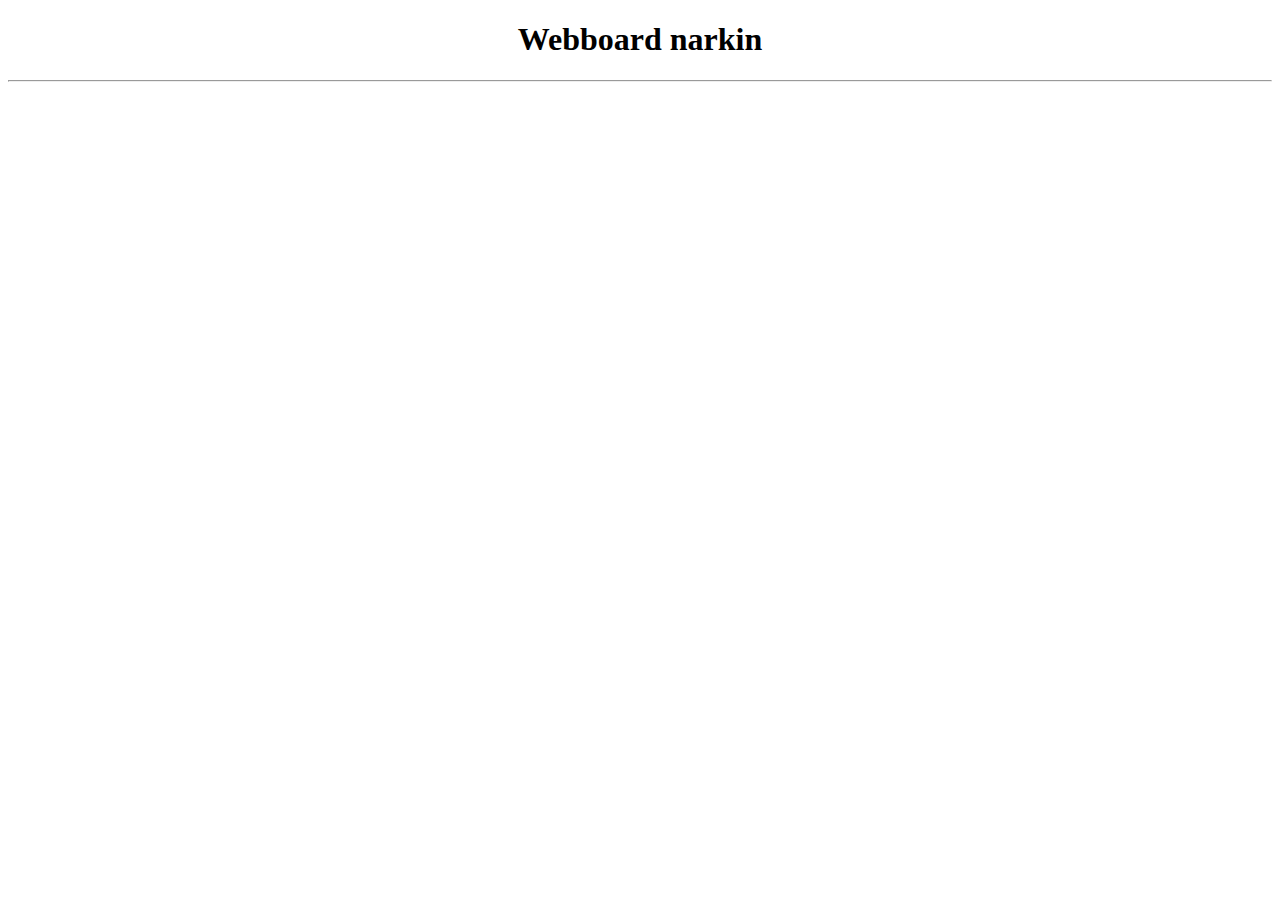
==== login.html @ fce2560e "first commit" ====
<!DOCTYPE html>
<html lang="en">
<head>
    <meta charset="UTF-8">
    <meta http-equiv="X-UA-Compatible" content="IE=edge">
    <meta name="viewport" content="width=device-width, initial-scale=1.0">
    <title>Login</title>
</head>
<body>
    <h1><center>Webboard narkin</center></h1>
    <hr>

</body>
</html>
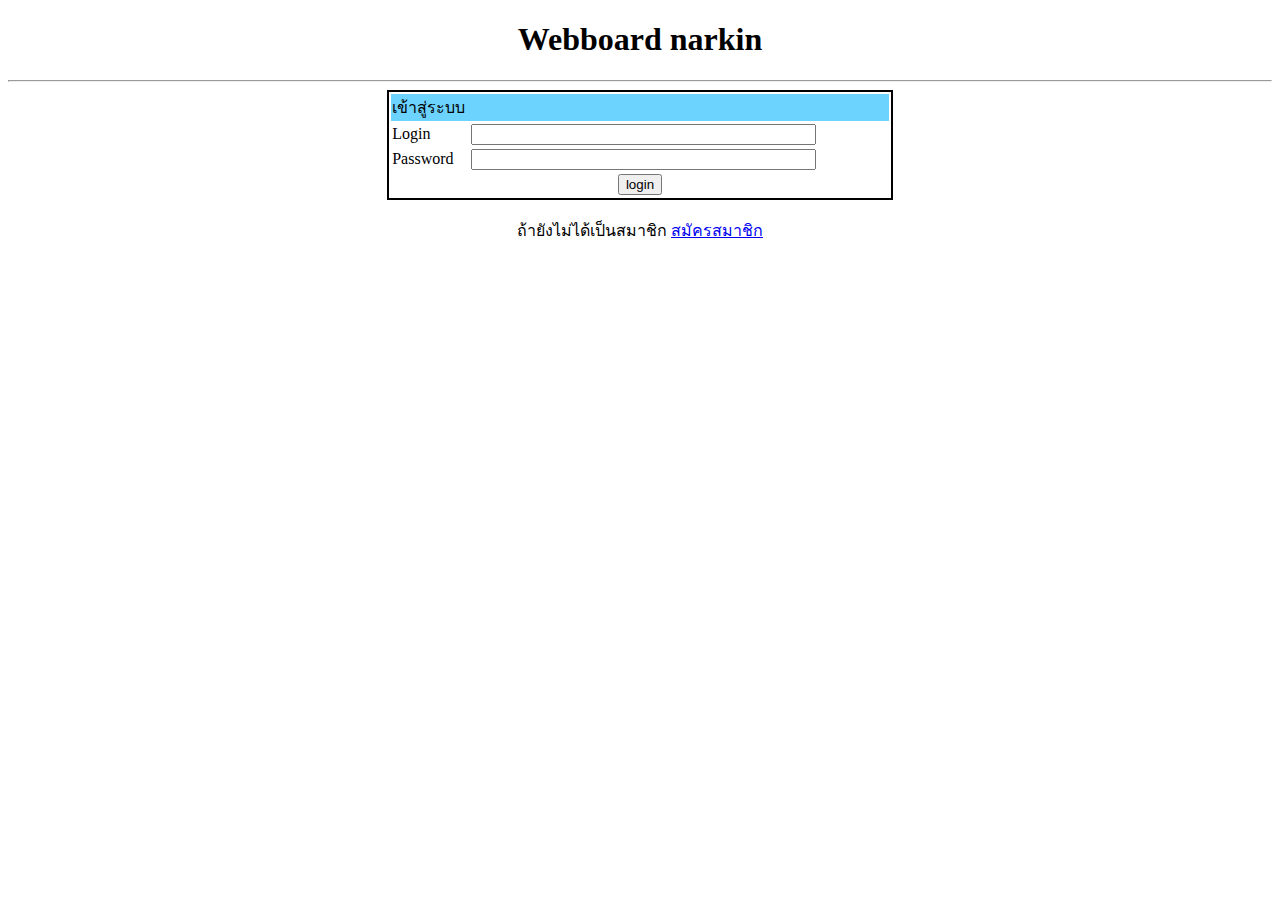
==== commit 6f35bf19: "sec commit" ====
--- a/login.html
+++ b/login.html
@@ -9,6 +9,40 @@
 <body>
     <h1><center>Webboard narkin</center></h1>
     <hr>
+    <table style="border: 2px solid black; width: 40%;" align="center">
+        <tr>
+            <td colspan="2" style="background-color: #6CD2FE;">
+                เข้าสู่ระบบ
+            </td>
+        </tr>
 
+        <tr>
+            <td>
+                Login
+            </td>
+            <td>
+                <input type="text" name="login" size="40">
+            </td>
+        </tr>
+
+        <tr>
+            <td>
+                Password
+            </td>
+            <td>
+                <input type="password" name="pass" size="40">
+                
+        </tr>
+        
+        <tr>
+            <td colspan="2"align="center">
+                <input type="submit" value="login">
+            </td>
+        </tr>
+    </table>
+    <div align="center">
+        <br>
+        ถ้ายังไม่ได้เป็นสมาชิก <a href="reg.html">สมัครสมาชิก</a>
+    </div>
 </body>
 </html>